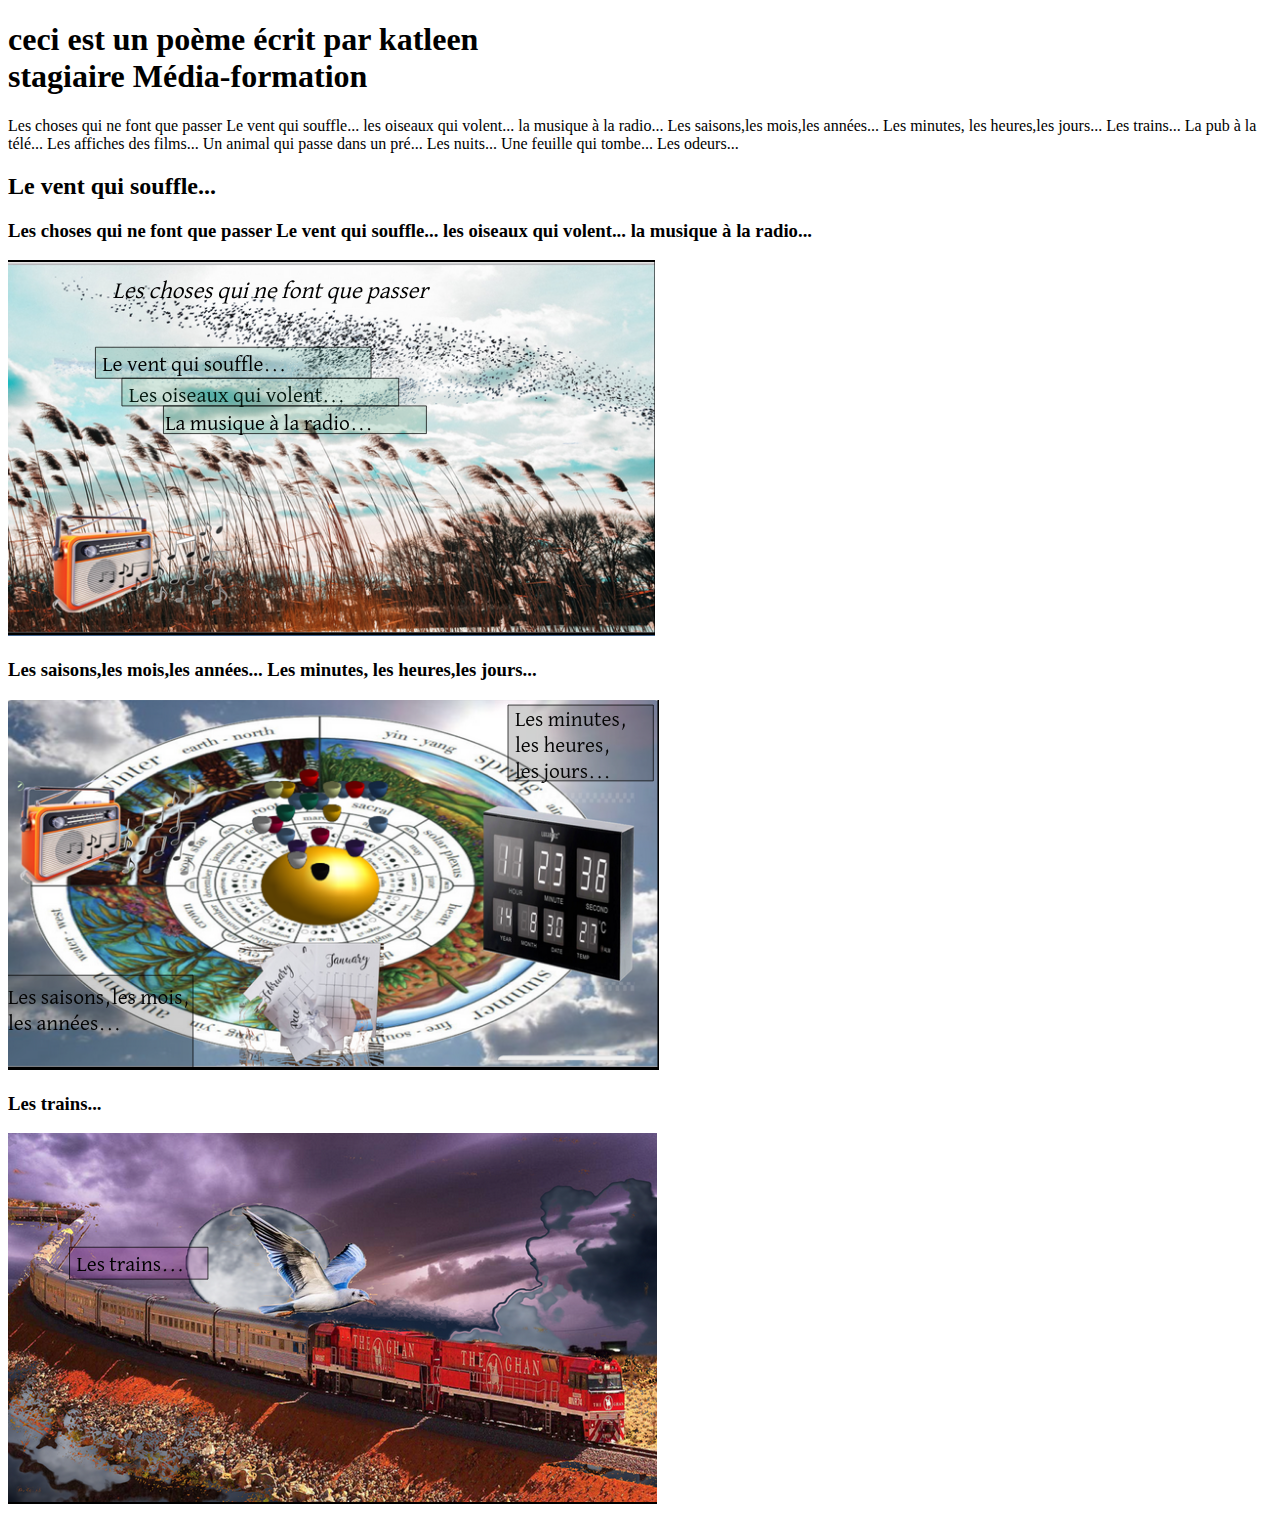
==== assets/index.html @ 8d2da551 "illustration texte" ====
<!DOCTYPE html>
<html lang="fr">
  <head>
    <meta charset="UTF-8" />
    <meta name="viewport" content="width=, initial-scale=1.0" />
    <title>POEME Kathleen</title>

    <link rel="stylesheet" href="../css/style.css" />
  </head>

  <body>
    <!-- Création d'une page web  -->
    <h1>
      ceci est un poème écrit par katleen<br />
      stagiaire Média-formation
    </h1>
    <title>Les choses qui ne font que passer</title>
    <p>

        Les choses qui ne font que passer
        Le vent qui souffle...
        les oiseaux qui volent... 
        la musique à la radio...
        Les saisons,les mois,les années...
        Les minutes, les heures,les jours...
        Les trains...
        La pub à la télé...
        Les affiches des films...
        Un animal qui passe dans un pré...
        Les nuits...
        Une feuille qui tombe...
        Les odeurs...

        





    </p>
    <h2>
        <Sous-titre>Le vent qui souffle... </Sous-titre>
    </h2>
    <h3>
            Les choses qui ne font que passer
            Le vent qui souffle...
            les oiseaux qui volent... 
            la musique à la radio...
        

    </h3>

    <img src="./img1.png" alt="illustration_Sous-partie_1" />
    
    
    <h3>
        Les saisons,les mois,les années...
        Les minutes, les heures,les jours...
    </h3>

    <img src="./img2.png" alt="illustration_Sous-partie_2" />

   
    <h3>
        Les trains...
    </h3>

    <img src="./img3.png" alt="illustration_Sous-partie_3" />
  </body>
</html>
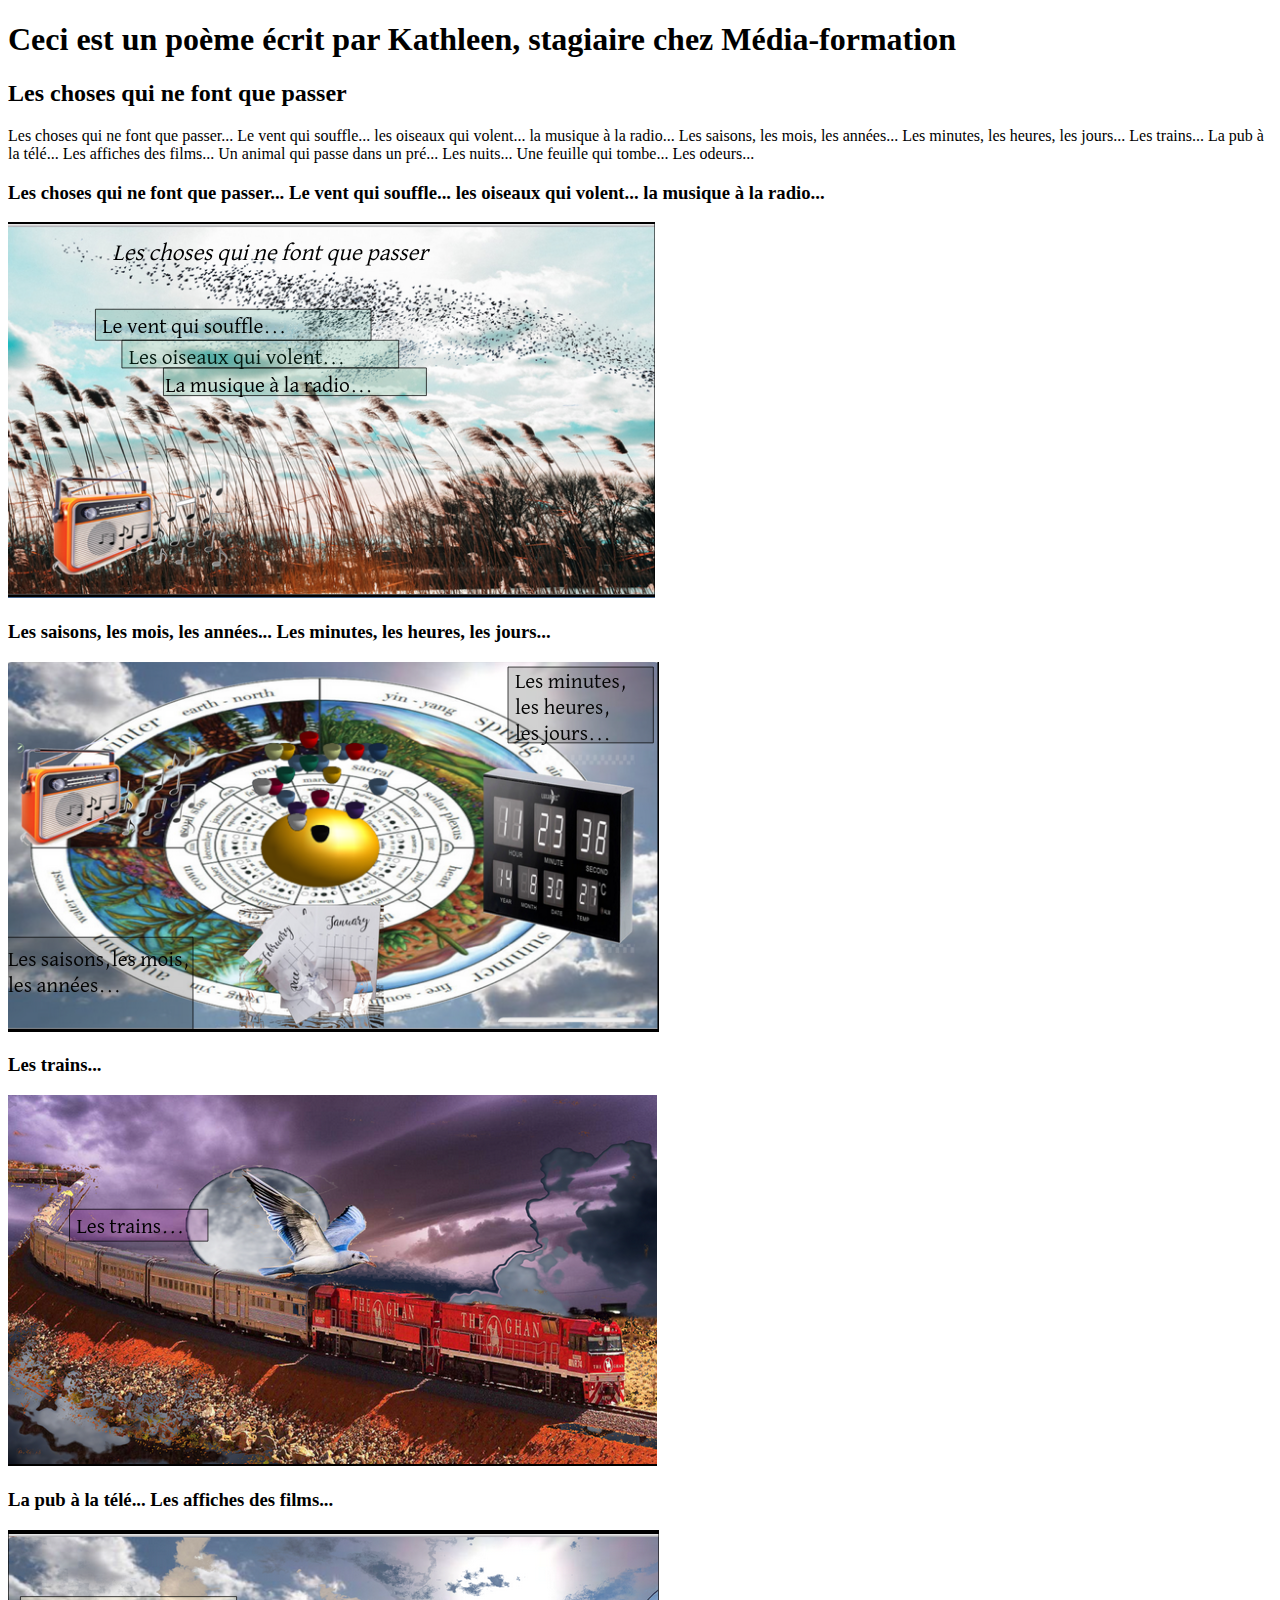
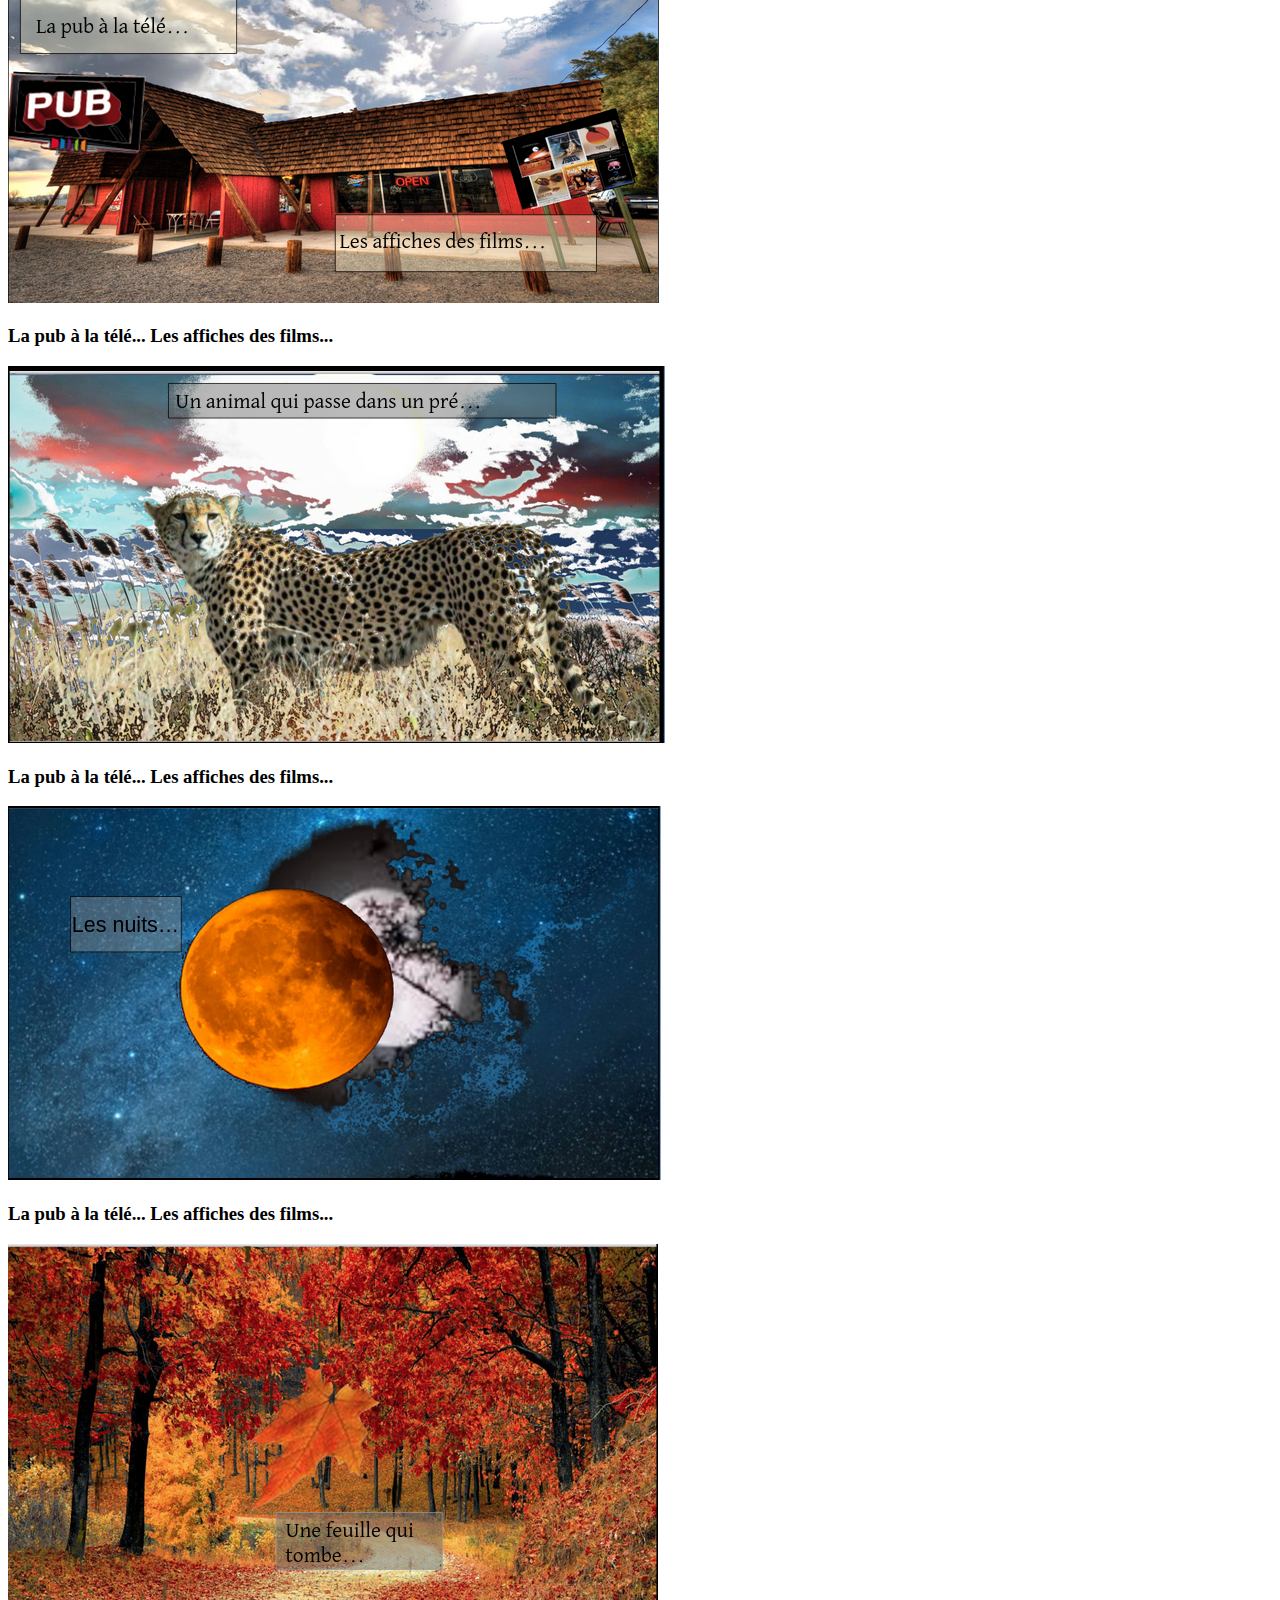
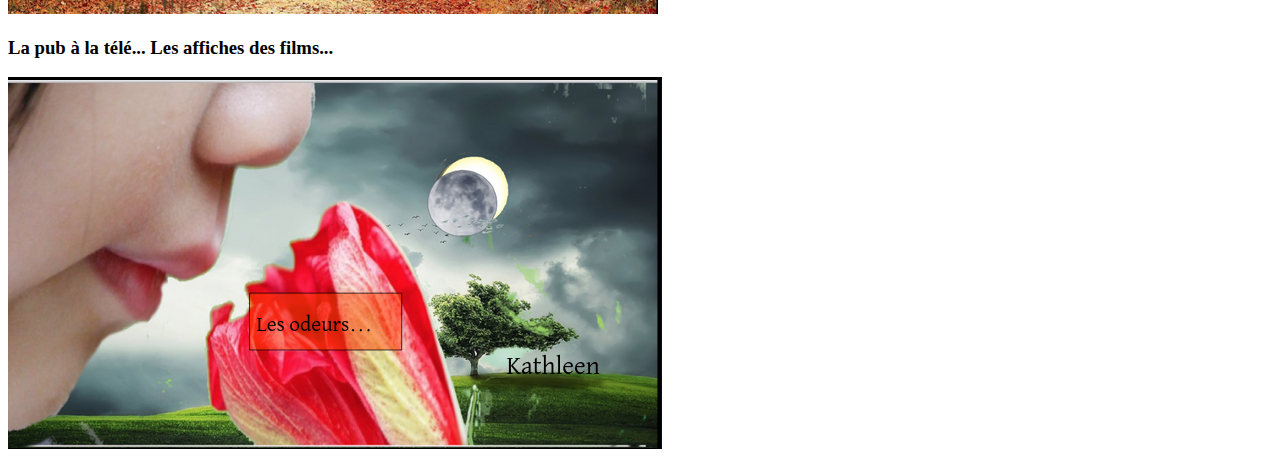
==== commit f3dfe2c1: "illustration corrigée x" ====
--- a/assets/index.html
+++ b/assets/index.html
@@ -2,69 +2,67 @@
 <html lang="fr">
   <head>
     <meta charset="UTF-8" />
-    <meta name="viewport" content="width=, initial-scale=1.0" />
+    <meta name="viewport" content="width=device-width, initial-scale=1.0" />
     <title>POEME Kathleen</title>
-
     <link rel="stylesheet" href="../css/style.css" />
   </head>
+  <body>
+    <header>
+      <h1>
+        Ceci est un poème écrit par Kathleen, stagiaire chez Média-formation
+      </h1>
+    </header>
+    <main>
+      <section id="poème">
+        <!-- Titre du poème -->
+        <h2>Les choses qui ne font que passer</h2>
+        <!-- Contenu du poème -->
+        <p>
+          Les choses qui ne font que passer... Le vent qui souffle... les
+          oiseaux qui volent... la musique à la radio... Les saisons, les mois,
+          les années... Les minutes, les heures, les jours... Les trains... La
+          pub à la télé... Les affiches des films... Un animal qui passe dans un
+          pré... Les nuits... Une feuille qui tombe... Les odeurs...
+        </p>
 
-  <body>
-    <!-- Création d'une page web  -->
-    <h1>
-      ceci est un poème écrit par katleen<br />
-      stagiaire Média-formation
-    </h1>
-    <title>Les choses qui ne font que passer</title>
-    <p>
+        <!-- Première sous-partie -->
+        <h3>
+          Les choses qui ne font que passer... Le vent qui souffle... les
+          oiseaux qui volent... la musique à la radio...
+        </h3>
+        <img src="./img1.png" alt="illustration_Sous-partie_1" />
 
-        Les choses qui ne font que passer
-        Le vent qui souffle...
-        les oiseaux qui volent... 
-        la musique à la radio...
-        Les saisons,les mois,les années...
-        Les minutes, les heures,les jours...
-        Les trains...
-        La pub à la télé...
-        Les affiches des films...
-        Un animal qui passe dans un pré...
-        Les nuits...
-        Une feuille qui tombe...
-        Les odeurs...
+        <!-- Deuxième sous-partie -->
+        <h3>
+          Les saisons, les mois, les années... Les minutes, les heures, les
+          jours...
+        </h3>
+        <img src="./img2.png" alt="illustration_Sous-partie_2" />
 
-        
+        <!-- Troisième sous-partie -->
+        <h3>Les trains...</h3>
+        <img src="./img3.png" alt="illustration_Sous-partie_3" />
 
+        <!--Quatrième sous-partie -->
+        <h3>La pub à la télé... Les affiches des films...</h3>
+        <img src="./img4.png" alt="illustration_Sous-partie_4" />
 
+        <!--Cinquième sous-partie -->
+        <h3>La pub à la télé... Les affiches des films...</h3>
+        <img src="./img5.png" alt="illustration_Sous-partie_5" />
 
+        <!--Sixième sous-partie -->
+        <h3>La pub à la télé... Les affiches des films...</h3>
+        <img src="./img6.png" alt="illustration_Sous-partie_6" />
 
+        <!--Septième sous-partie -->
+        <h3>La pub à la télé... Les affiches des films...</h3>
+        <img src="./img7.png" alt="illustration_Sous-partie_7" />
 
-    </p>
-    <h2>
-        <Sous-titre>Le vent qui souffle... </Sous-titre>
-    </h2>
-    <h3>
-            Les choses qui ne font que passer
-            Le vent qui souffle...
-            les oiseaux qui volent... 
-            la musique à la radio...
-        
-
-    </h3>
-
-    <img src="./img1.png" alt="illustration_Sous-partie_1" />
-    
-    
-    <h3>
-        Les saisons,les mois,les années...
-        Les minutes, les heures,les jours...
-    </h3>
-
-    <img src="./img2.png" alt="illustration_Sous-partie_2" />
-
-   
-    <h3>
-        Les trains...
-    </h3>
-
-    <img src="./img3.png" alt="illustration_Sous-partie_3" />
+        <!--Huitième sous-partie -->
+        <h3>La pub à la télé... Les affiches des films...</h3>
+        <img src="./img8.png" alt="illustration_Sous-partie_8" />
+      </section>
+    </main>
   </body>
 </html>
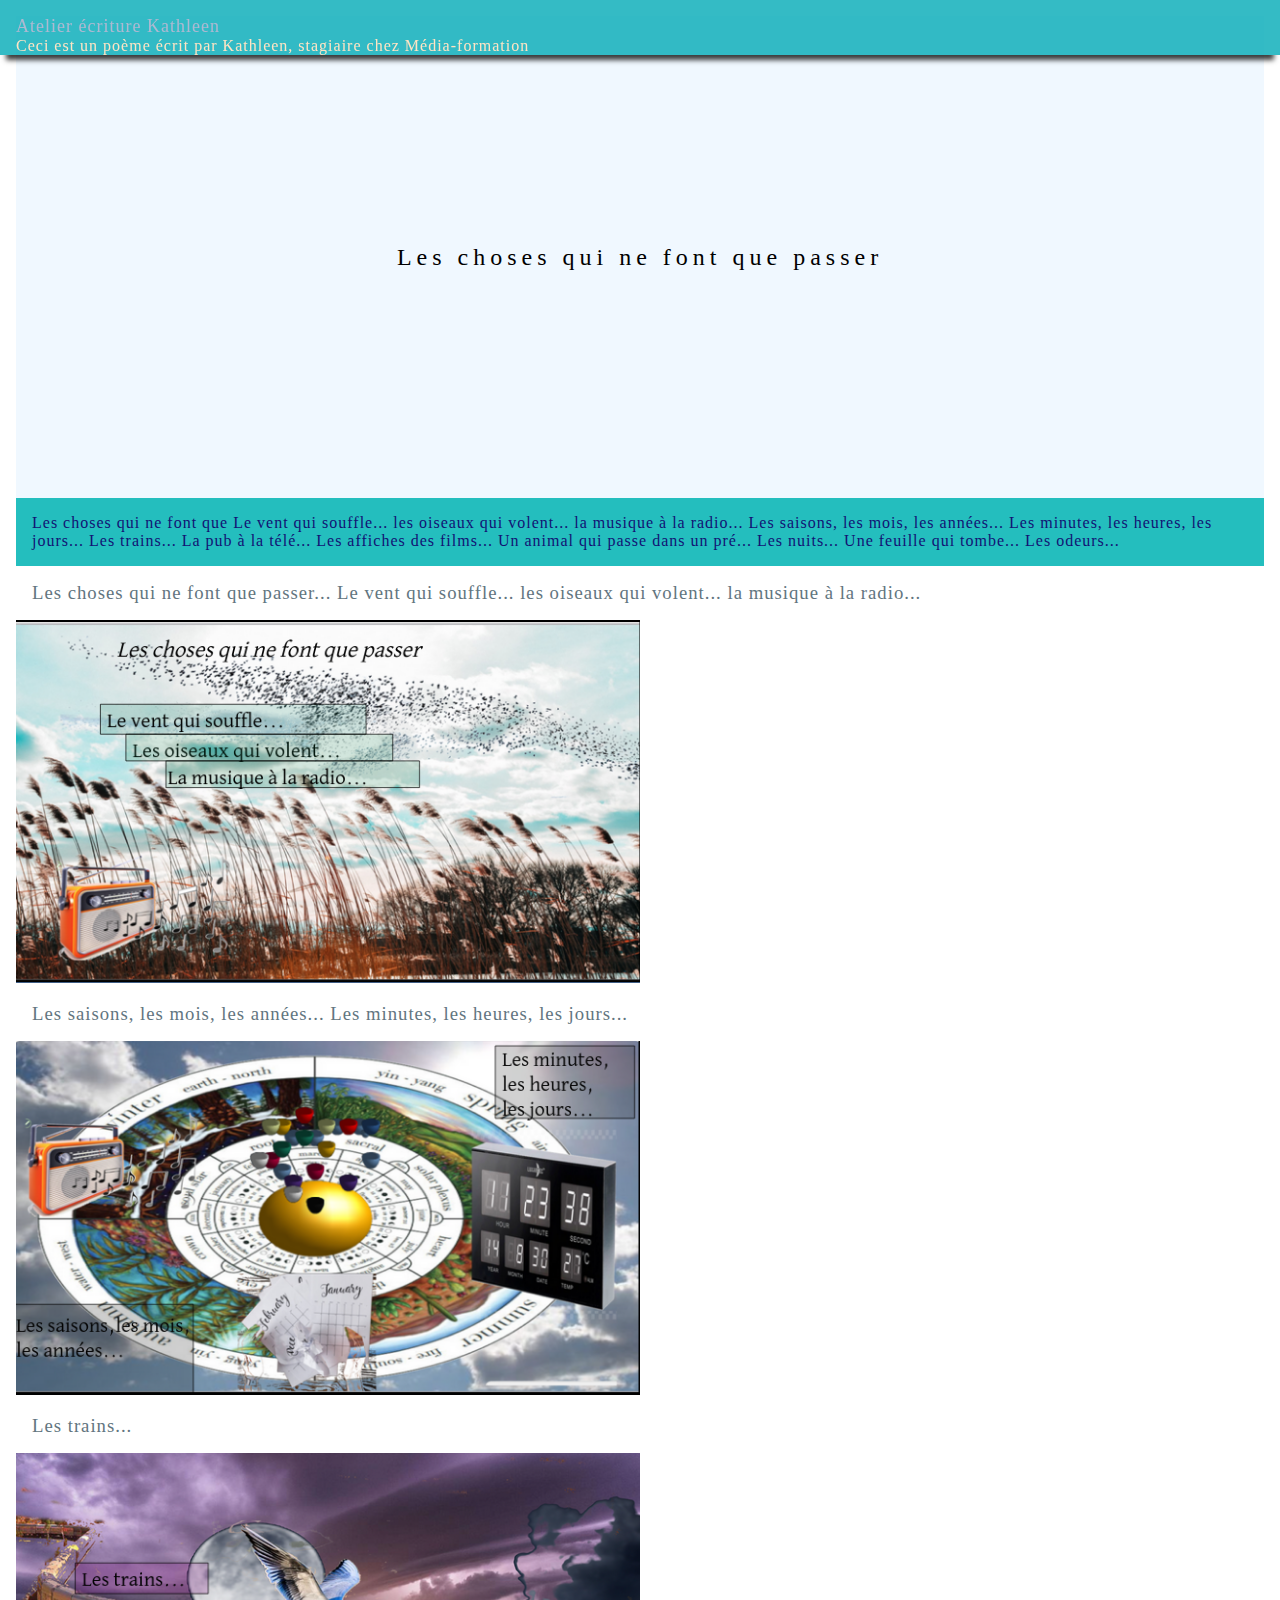
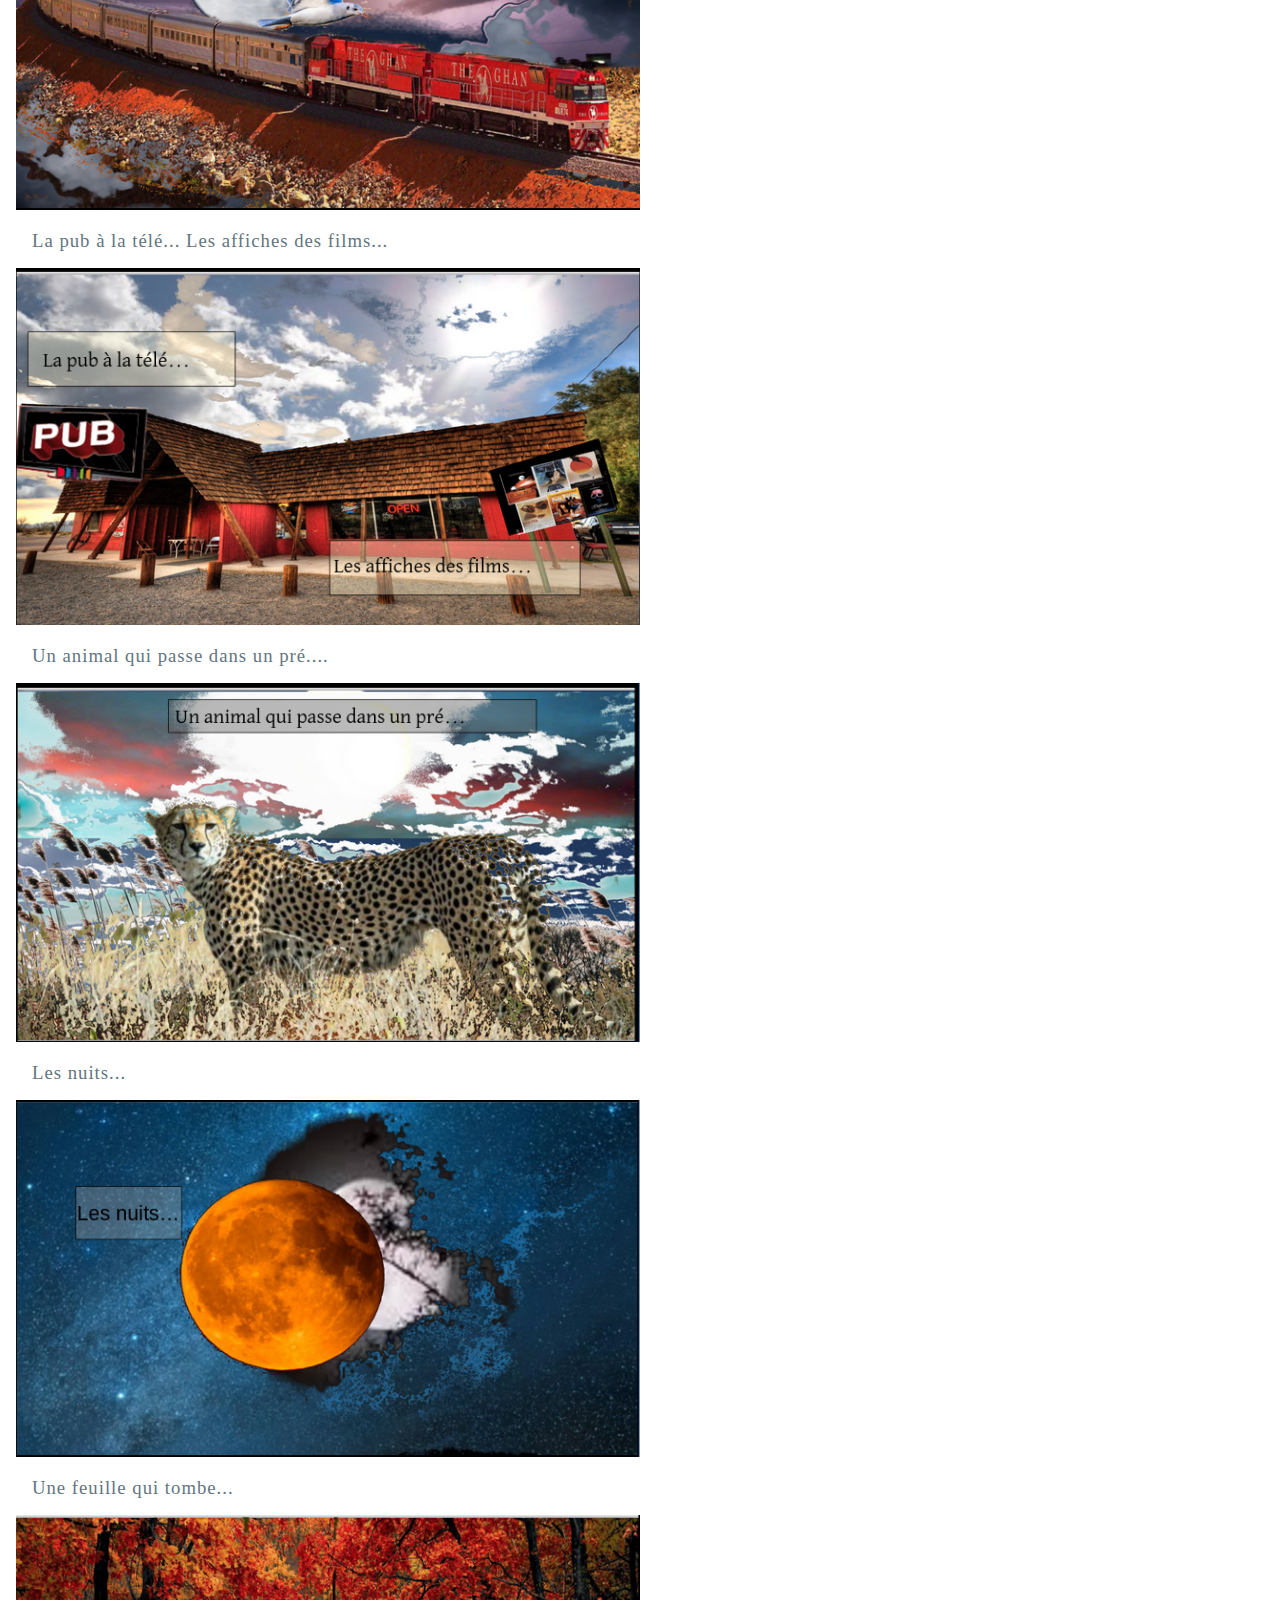
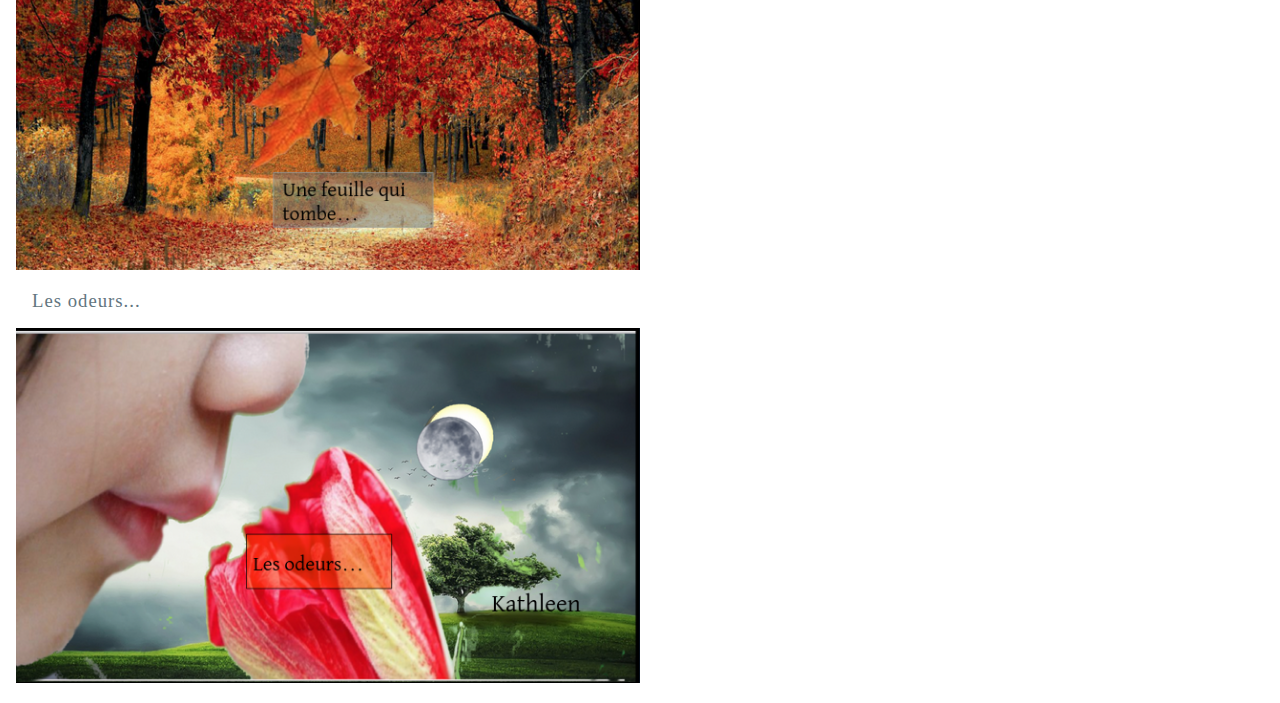
==== commit a8bbf28e: "exo training" ====
--- a/assets/index.html
+++ b/assets/index.html
@@ -4,64 +4,81 @@
     <meta charset="UTF-8" />
     <meta name="viewport" content="width=device-width, initial-scale=1.0" />
     <title>POEME Kathleen</title>
-    <link rel="stylesheet" href="../css/style.css" />
+    <link rel="stylesheet" href="./css/style.css" />
   </head>
   <body>
     <header>
-      <h1>
-        Ceci est un poème écrit par Kathleen, stagiaire chez Média-formation
-      </h1>
+      <nav>
+        <div>
+          <div id="poème">
+            <span> <h1>Atelier écriture Kathleen</h1> </span>
+            <span>
+              Ceci est un poème écrit par Kathleen, stagiaire chez
+              Média-formation
+            </span>
+          </div>
+        </div>
+      </nav>
     </header>
+
     <main>
       <section id="poème">
-        <!-- Titre du poème -->
-        <h2>Les choses qui ne font que passer</h2>
+        <div>
+          <!-- Titre du poème -->
+          <h2>Les choses qui ne font que passer</h2>
+        </div>
         <!-- Contenu du poème -->
-        <p>
-          Les choses qui ne font que passer... Le vent qui souffle... les
-          oiseaux qui volent... la musique à la radio... Les saisons, les mois,
-          les années... Les minutes, les heures, les jours... Les trains... La
-          pub à la télé... Les affiches des films... Un animal qui passe dans un
-          pré... Les nuits... Une feuille qui tombe... Les odeurs...
-        </p>
+        <div>
+          <p>
+            Les choses qui ne font que Le vent qui souffle... les
+            oiseaux qui volent... la musique à la radio... Les saisons, les
+            mois, les années... Les minutes, les heures, les jours... Les
+            trains... La pub à la télé... Les affiches des films... Un animal
+            qui passe dans un pré... Les nuits... Une feuille qui tombe... Les
+            odeurs...
+          </p>
+        </div>
+        <!-- Première sous-partie -->
 
-        <!-- Première sous-partie -->
-        <h3>
-          Les choses qui ne font que passer... Le vent qui souffle... les
-          oiseaux qui volent... la musique à la radio...
-        </h3>
-        <img src="./img1.png" alt="illustration_Sous-partie_1" />
+        <div>
+          <h3>
+            Les choses qui ne font que passer... Le vent qui souffle... les
+            oiseaux qui volent... la musique à la radio...
+          </h3>
+          <img src="./images/img1.png" alt="illustration_Sous-partie_1" />
+        </div>
+        <!-- Deuxième sous-partie -->
+        <div>
+          <h3>
+            Les saisons, les mois, les années... Les minutes, les heures, les
+            jours...
+          </h3>
+          <img src="./images/img2.png" alt="illustration_Sous-partie_2" />
 
-        <!-- Deuxième sous-partie -->
-        <h3>
-          Les saisons, les mois, les années... Les minutes, les heures, les
-          jours...
-        </h3>
-        <img src="./img2.png" alt="illustration_Sous-partie_2" />
+          <!-- Troisième sous-partie -->
+          <h3>Les trains...</h3>
+          <img src="./images/img3.png" alt="illustration_Sous-partie_3" />
 
-        <!-- Troisième sous-partie -->
-        <h3>Les trains...</h3>
-        <img src="./img3.png" alt="illustration_Sous-partie_3" />
+          <!--Quatrième sous-partie -->
+          <h3>La pub à la télé... Les affiches des films...</h3>
+          <img src="./images/img4.png" alt="illustration_Sous-partie_4" />
 
-        <!--Quatrième sous-partie -->
-        <h3>La pub à la télé... Les affiches des films...</h3>
-        <img src="./img4.png" alt="illustration_Sous-partie_4" />
+          <!--Cinquième sous-partie -->
+          <h3>Un animal qui passe dans un pré....</h3>
+          <img src="./images/img5.png" alt="illustration_Sous-partie_5" />
 
-        <!--Cinquième sous-partie -->
-        <h3>La pub à la télé... Les affiches des films...</h3>
-        <img src="./img5.png" alt="illustration_Sous-partie_5" />
+          <!--Sixième sous-partie -->
+          <h3>Les nuits...</h3>
+          <img src="./images/img6.png" alt="illustration_Sous-partie_6" />
 
-        <!--Sixième sous-partie -->
-        <h3>La pub à la télé... Les affiches des films...</h3>
-        <img src="./img6.png" alt="illustration_Sous-partie_6" />
+          <!--Septième sous-partie -->
+          <h3>Une feuille qui tombe...</h3>
+          <img src="./images/img7.png" alt="illustration_Sous-partie_7" />
 
-        <!--Septième sous-partie -->
-        <h3>La pub à la télé... Les affiches des films...</h3>
-        <img src="./img7.png" alt="illustration_Sous-partie_7" />
-
-        <!--Huitième sous-partie -->
-        <h3>La pub à la télé... Les affiches des films...</h3>
-        <img src="./img8.png" alt="illustration_Sous-partie_8" />
+          <!--Huitième sous-partie -->
+          <h3>Les odeurs...</h3>
+          <img src="./images/img8.png" alt="illustration_Sous-partie_8" />
+        </div>
       </section>
     </main>
   </body>
--- a/assets/css/style.css
+++ b/assets/css/style.css
@@ -0,0 +1,132 @@
+/* Importation des fonts */
+
+
+@font-face {
+  font-family: "ArefR";
+  src: url(../font/ArefRuqaaInk-Bold.ttf);
+}
+
+
+/* RESET */
+
+* {
+  margin: 0;
+  padding: 0;
+  font-family: "font/ArefR", serif;
+}
+
+
+div h2 {
+
+  color: black;
+  padding: 1rem;
+  letter-spacing: 5px;
+  font-weight: 200;
+
+
+}
+
+div h2 {
+  background-color:aliceblue;
+  display: flex;
+  justify-content: center;
+  /* Centre horizontalement */
+  align-items: center;
+  /* Centre verticalement */
+  height: 50vh;
+  /* 50% de la hauteur de la vue */
+}
+
+span
+
+{
+color: bisque;
+display: grid;
+font: size 80px;
+
+
+}
+
+
+
+div p {
+
+  color: rgb(18, 18, 116);
+  padding: 1rem;
+  letter-spacing: 1px;
+  font-weight: 200;
+  background-color: rgb(36, 190, 190);
+
+}
+
+div h1 {
+
+  color: rgb(0, 162, 255);
+  padding: 1rem;
+  letter-spacing: 1px;
+  font-weight: 200;
+  font-size: 18px;
+
+}
+
+div h3 {
+
+  color: rgb(98, 117, 128);
+  padding: 1rem;
+  letter-spacing: 1px;
+  font-weight: 200;
+
+
+}
+
+
+
+
+
+
+
+
+
+
+img {
+  width: 50%;
+}
+
+
+#poème {
+  color:aliceblue(125, 198, 211, 0.945);
+  padding: 1rem;
+  letter-spacing: 1px;
+  font-weight: 200;
+}
+
+div h1 {
+  display:contents;
+  align-content:flex-end;
+  color: rgb(173, 185, 209);
+  font-weight: 300;
+
+}
+
+
+
+
+/*  Pour appeler un element HTML dans un selecteur j'utilise son nom */
+nav {
+  display: flex;
+  /* Pour gerer l'alignement vertical des enfants de ma nav j' utilise align-items: ; */
+  align-items: stretch;
+  justify-content: start;
+  box-shadow: 0px 11px 5px -6px rgba(0, 0, 0, 0.76);
+  -webkit-box-shadow: 0px 11px 5px -6px rgba(0, 0, 0, 0.76);
+  -moz-box-shadow: 0px 11px 5px -6px rgba(0, 0, 0, 0.76);
+  background-color: rgba(17, 176, 187, 0.854);
+
+  /* Le z-index ne fonctionne pas avec
+  une position static(position par defaut) */
+  position: fixed;
+  z-index: 1;
+  width: 100%;
+  height: 55px;
+  top: 0;
+}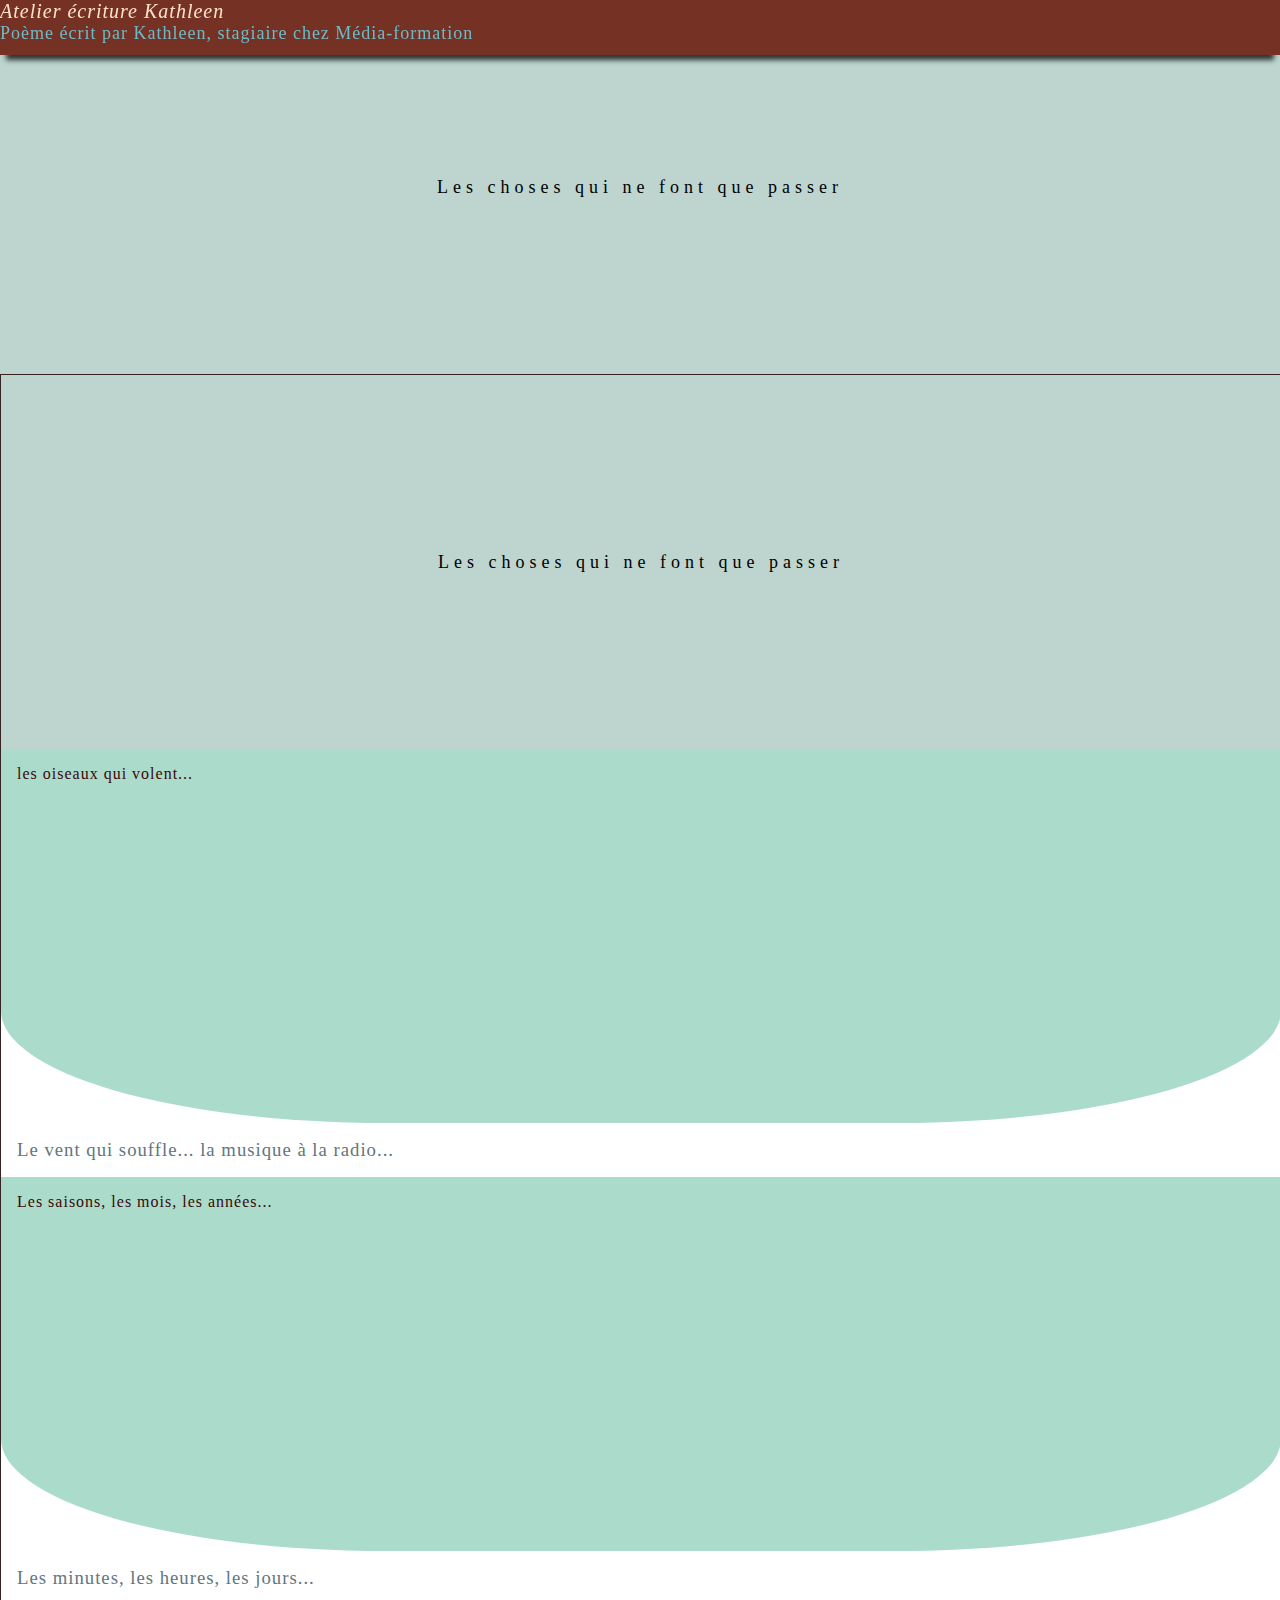
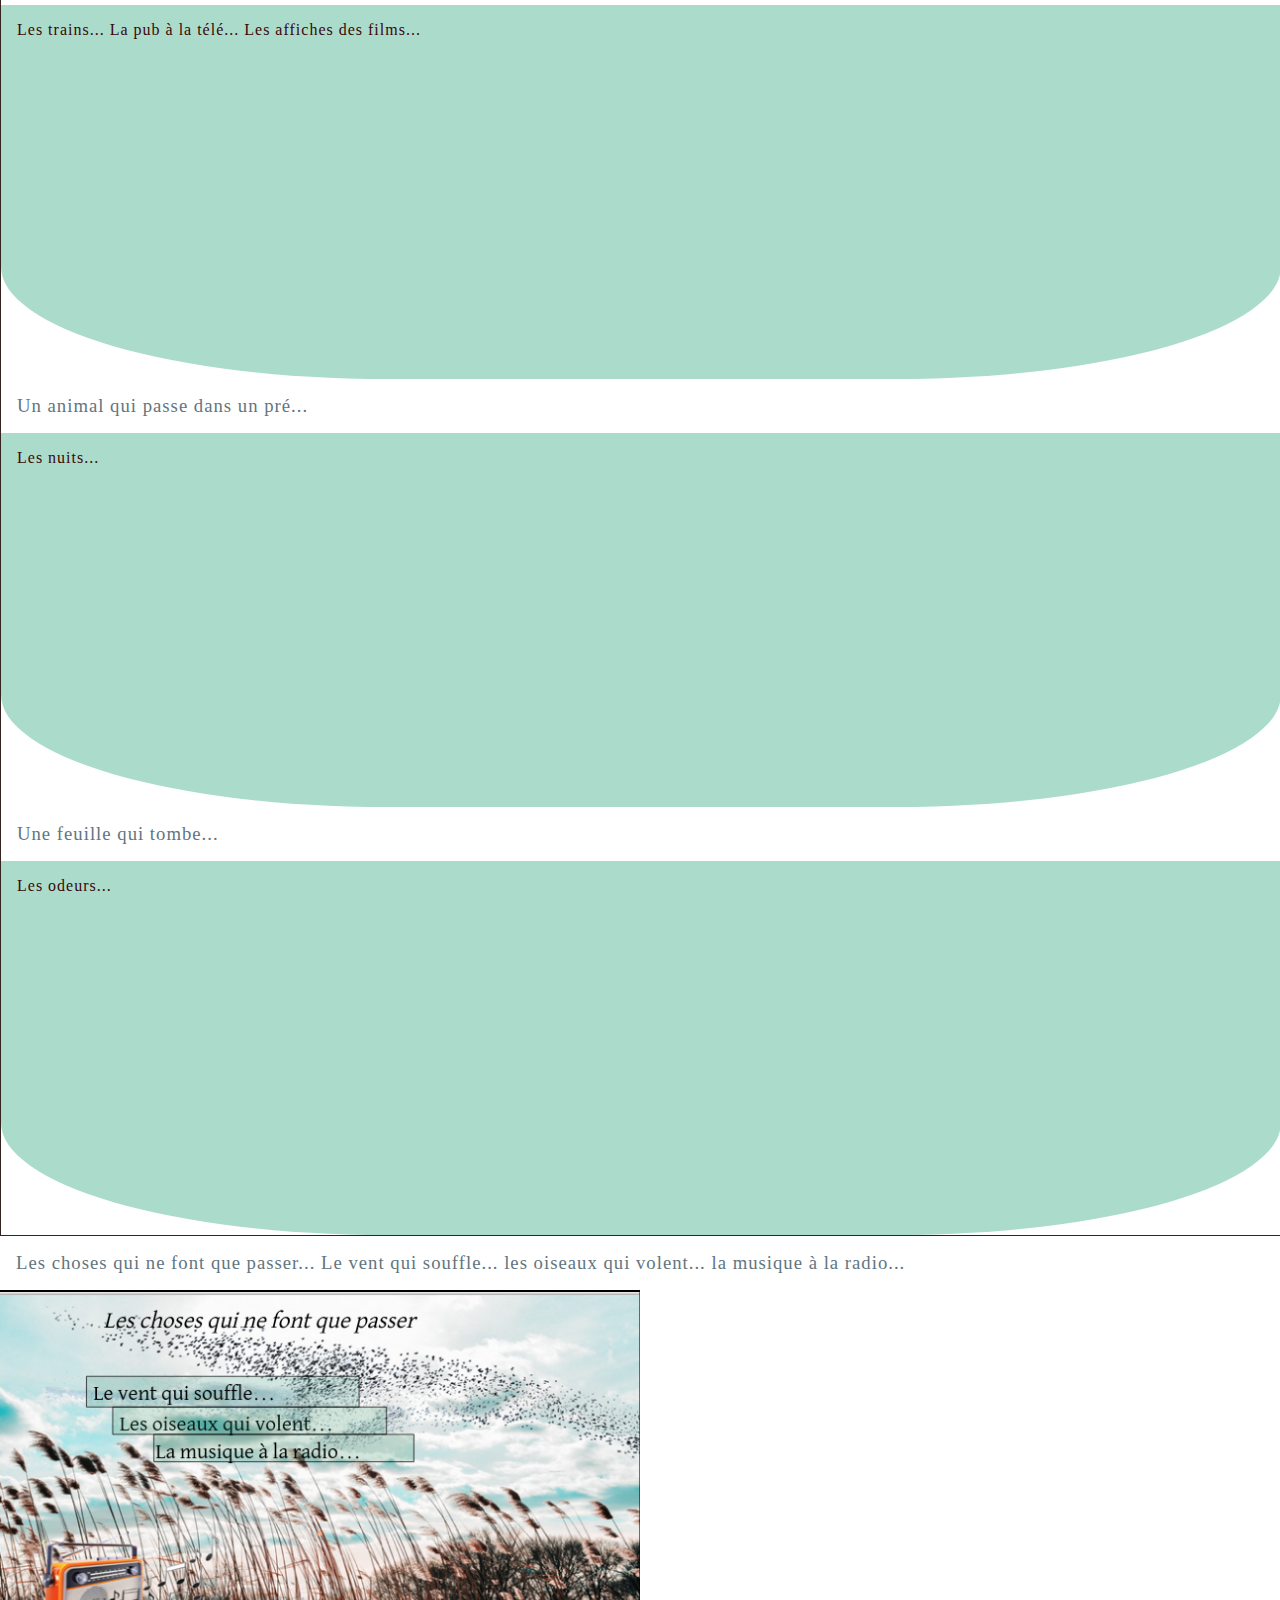
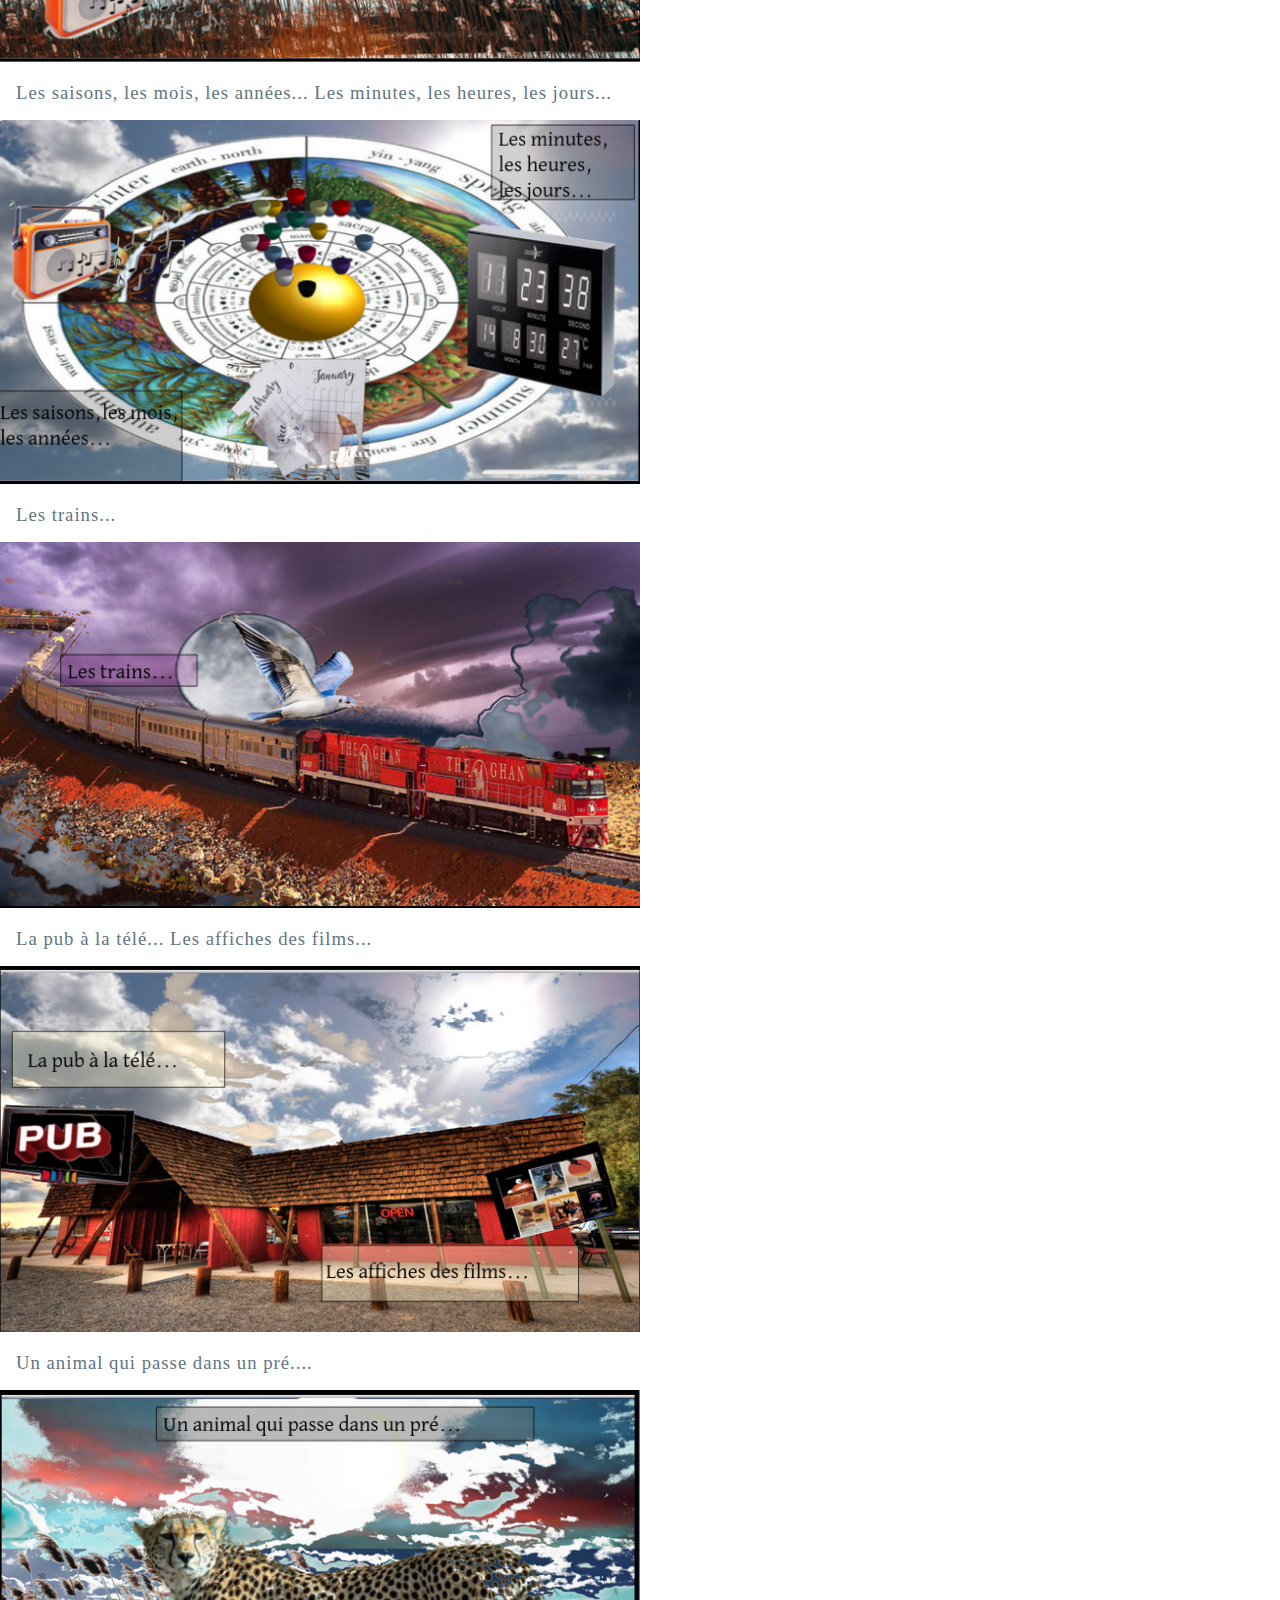
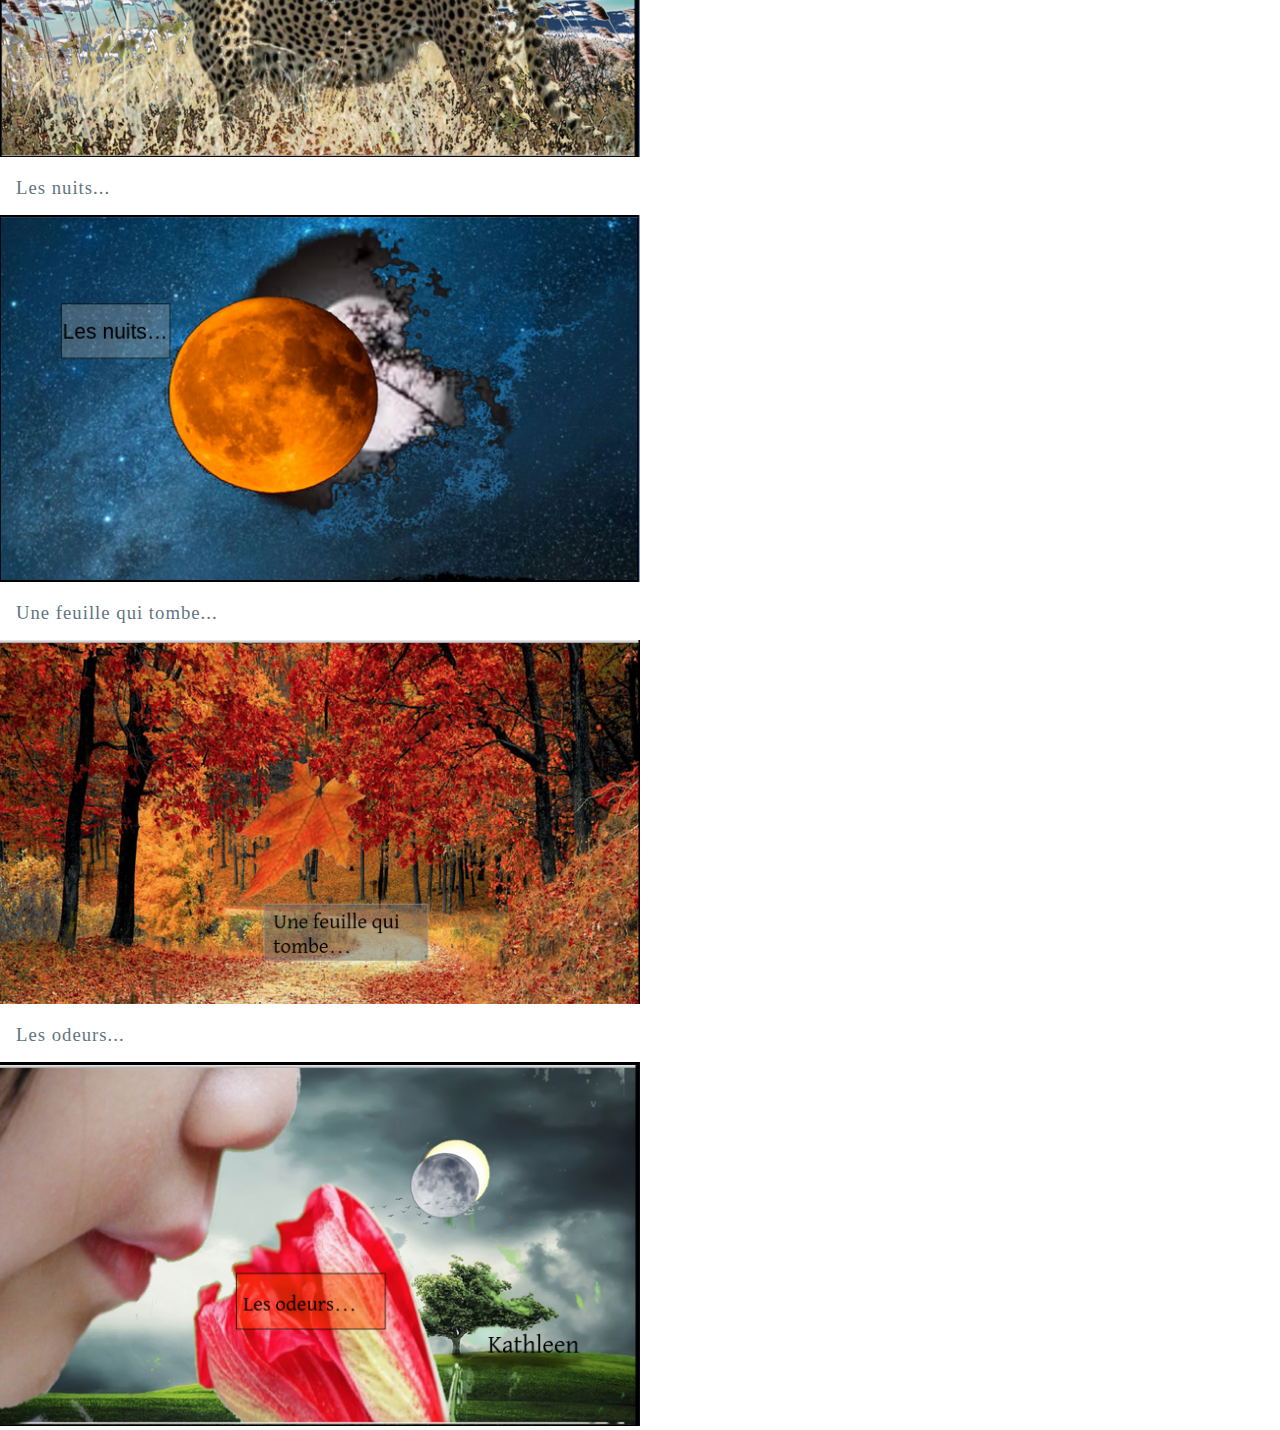
==== commit fb86fb85: "training" ====
--- a/assets/index.html
+++ b/assets/index.html
@@ -10,75 +10,102 @@
     <header>
       <nav>
         <div>
-          <div id="poème">
-            <span> <h1>Atelier écriture Kathleen</h1> </span>
-            <span>
-              Ceci est un poème écrit par Kathleen, stagiaire chez
-              Média-formation
-            </span>
+          <div id="poeme">
+            <h1>
+              <span>Atelier écriture Kathleen</span>
+
+              Poème écrit par Kathleen, stagiaire chez Média-formation
+            </h1>
           </div>
         </div>
       </nav>
     </header>
 
     <main>
-      <section id="poème">
+      <section id="poeme-content">
         <div>
           <!-- Titre du poème -->
           <h2>Les choses qui ne font que passer</h2>
         </div>
+
         <!-- Contenu du poème -->
-        <div>
-          <p>
-            Les choses qui ne font que Le vent qui souffle... les
-            oiseaux qui volent... la musique à la radio... Les saisons, les
-            mois, les années... Les minutes, les heures, les jours... Les
-            trains... La pub à la télé... Les affiches des films... Un animal
-            qui passe dans un pré... Les nuits... Une feuille qui tombe... Les
-            odeurs...
-          </p>
-        </div>
+
+        <section id="about">
+          <div>
+            <h2>Les choses qui ne font que passer</h2>
+            <p>les oiseaux qui volent...</p>
+            <h3>Le vent qui souffle... la musique à la radio...</h3>
+            <p>Les saisons, les mois, les années...</p>
+            <h3>Les minutes, les heures, les jours...</h3>
+            <p>Les trains... La pub à la télé... Les affiches des films...</p>
+            <h3>Un animal qui passe dans un pré...</h3>
+            <p>Les nuits...</p>
+            <h3>Une feuille qui tombe...</h3>
+            <p>Les odeurs...</p>
+          </div>
+        </section>
         <!-- Première sous-partie -->
-
-        <div>
-          <h3>
-            Les choses qui ne font que passer... Le vent qui souffle... les
-            oiseaux qui volent... la musique à la radio...
-          </h3>
-          <img src="./images/img1.png" alt="illustration_Sous-partie_1" />
-        </div>
+        <section>
+          <div>
+            <h3>
+              Les choses qui ne font que passer... Le vent qui souffle... les
+              oiseaux qui volent... la musique à la radio...
+            </h3>
+            <img src="./images/img1.png" alt="illustration_Sous-partie_1" />
+          </div>
+        </section>
         <!-- Deuxième sous-partie -->
-        <div>
-          <h3>
-            Les saisons, les mois, les années... Les minutes, les heures, les
-            jours...
-          </h3>
-          <img src="./images/img2.png" alt="illustration_Sous-partie_2" />
-
-          <!-- Troisième sous-partie -->
-          <h3>Les trains...</h3>
-          <img src="./images/img3.png" alt="illustration_Sous-partie_3" />
-
-          <!--Quatrième sous-partie -->
-          <h3>La pub à la télé... Les affiches des films...</h3>
-          <img src="./images/img4.png" alt="illustration_Sous-partie_4" />
-
-          <!--Cinquième sous-partie -->
-          <h3>Un animal qui passe dans un pré....</h3>
-          <img src="./images/img5.png" alt="illustration_Sous-partie_5" />
-
-          <!--Sixième sous-partie -->
-          <h3>Les nuits...</h3>
-          <img src="./images/img6.png" alt="illustration_Sous-partie_6" />
-
-          <!--Septième sous-partie -->
-          <h3>Une feuille qui tombe...</h3>
-          <img src="./images/img7.png" alt="illustration_Sous-partie_7" />
-
-          <!--Huitième sous-partie -->
-          <h3>Les odeurs...</h3>
-          <img src="./images/img8.png" alt="illustration_Sous-partie_8" />
-        </div>
+        <section id="sous-partie_2">
+          <div>
+            <h3>
+              Les saisons, les mois, les années... Les minutes, les heures, les
+              jours...
+            </h3>
+            <img src="./images/img2.png" alt="illustration_Sous-partie_2" />
+          </div>
+        </section>
+        <!-- Troisième sous-partie -->
+        <section id="sous-partie_3">
+          <div>
+            <h3>Les trains...</h3>
+            <img src="./images/img3.png" alt="illustration_Sous-partie_3" />
+          </div>
+        </section>
+        <!-- Quatrième sous-partie -->
+        <section id="sous-partie_4">
+          <div>
+            <h3>La pub à la télé... Les affiches des films...</h3>
+            <img src="./images/img4.png" alt="illustration_Sous-partie_4" />
+          </div>
+        </section>
+        <!-- Cinquième sous-partie -->
+        <section id="sous-partie_5">
+          <div>
+            <h3>Un animal qui passe dans un pré....</h3>
+            <img src="./images/img5.png" alt="illustration_Sous-partie_5" />
+          </div>
+        </section>
+        <!-- Sixième sous-partie -->
+        <section id="sous-partie_6">
+          <div>
+            <h3>Les nuits...</h3>
+            <img src="./images/img6.png" alt="illustration_Sous-partie_6" />
+          </div>
+        </section>
+        <!-- Septième sous-partie -->
+        <section id="sous-partie_7">
+          <div>
+            <h3>Une feuille qui tombe...</h3>
+            <img src="./images/img7.png" alt="illustration_Sous-partie_7" />
+          </div>
+        </section>
+        <!-- Huitième sous-partie -->
+        <section id="sous-partie_8">
+          <div>
+            <h3>Les odeurs...</h3>
+            <img src="./images/img8.png" alt="illustration_Sous-partie_8" />
+          </div>
+        </section>
       </section>
     </main>
   </body>
--- a/assets/css/style.css
+++ b/assets/css/style.css
@@ -22,40 +22,48 @@
   padding: 1rem;
   letter-spacing: 5px;
   font-weight: 200;
-
-
-}
-
-div h2 {
-  background-color:aliceblue;
+  font-style: normal;
+  font-size: large;
+  background-color: rgb(189, 212, 207);
   display: flex;
   justify-content: center;
   /* Centre horizontalement */
   align-items: center;
   /* Centre verticalement */
-  height: 50vh;
-  /* 50% de la hauteur de la vue */
+  height: 38vh;
+  /*38% de la hauteur de la vue */
 }
 
-span
+span {
+  color: bisque;
+  display: grid;
+ font-size: 20px;
+  font-style: italic;
 
-{
-color: bisque;
-display: grid;
-font: size 80px;
 
+}
+/* Pour appeller des elements enfants (et eux uniquement)
+à l'intérieur d'un parent j'appelle en premier 
+le parent puis un espace puis ses enfants */
+#poème div,#about div{
+  border:1px rgb(53, 35, 35) double;
+  width: 100%;
 
 }
 
 
-
 div p {
 
-  color: rgb(18, 18, 116);
+
+  color: rgb(58, 7, 7);
   padding: 1rem;
   letter-spacing: 1px;
   font-weight: 200;
-  background-color: rgb(36, 190, 190);
+  background-color: rgba(65, 175, 138, 0.445);
+  border-bottom-right-radius: 30%;
+  border-bottom-left-radius: 30%;
+  height: 38vh;
+  
 
 }
 
@@ -94,17 +102,18 @@
 
 
 #poème {
-  color:aliceblue(125, 198, 211, 0.945);
+  color: aliceblue(125, 198, 211, 0.945);
   padding: 1rem;
   letter-spacing: 1px;
   font-weight: 200;
 }
 
 div h1 {
-  display:contents;
-  align-content:flex-end;
-  color: rgb(173, 185, 209);
-  font-weight: 300;
+  display: contents;
+  align-content: flex-end;
+  color: rgb(108, 187, 201);
+  font-weight: 500;
+  font-style: normal;
 
 }
 
@@ -120,7 +129,7 @@
   box-shadow: 0px 11px 5px -6px rgba(0, 0, 0, 0.76);
   -webkit-box-shadow: 0px 11px 5px -6px rgba(0, 0, 0, 0.76);
   -moz-box-shadow: 0px 11px 5px -6px rgba(0, 0, 0, 0.76);
-  background-color: rgba(17, 176, 187, 0.854);
+  background-color: rgba(104, 21, 7, 0.854);
 
   /* Le z-index ne fonctionne pas avec
   une position static(position par defaut) */
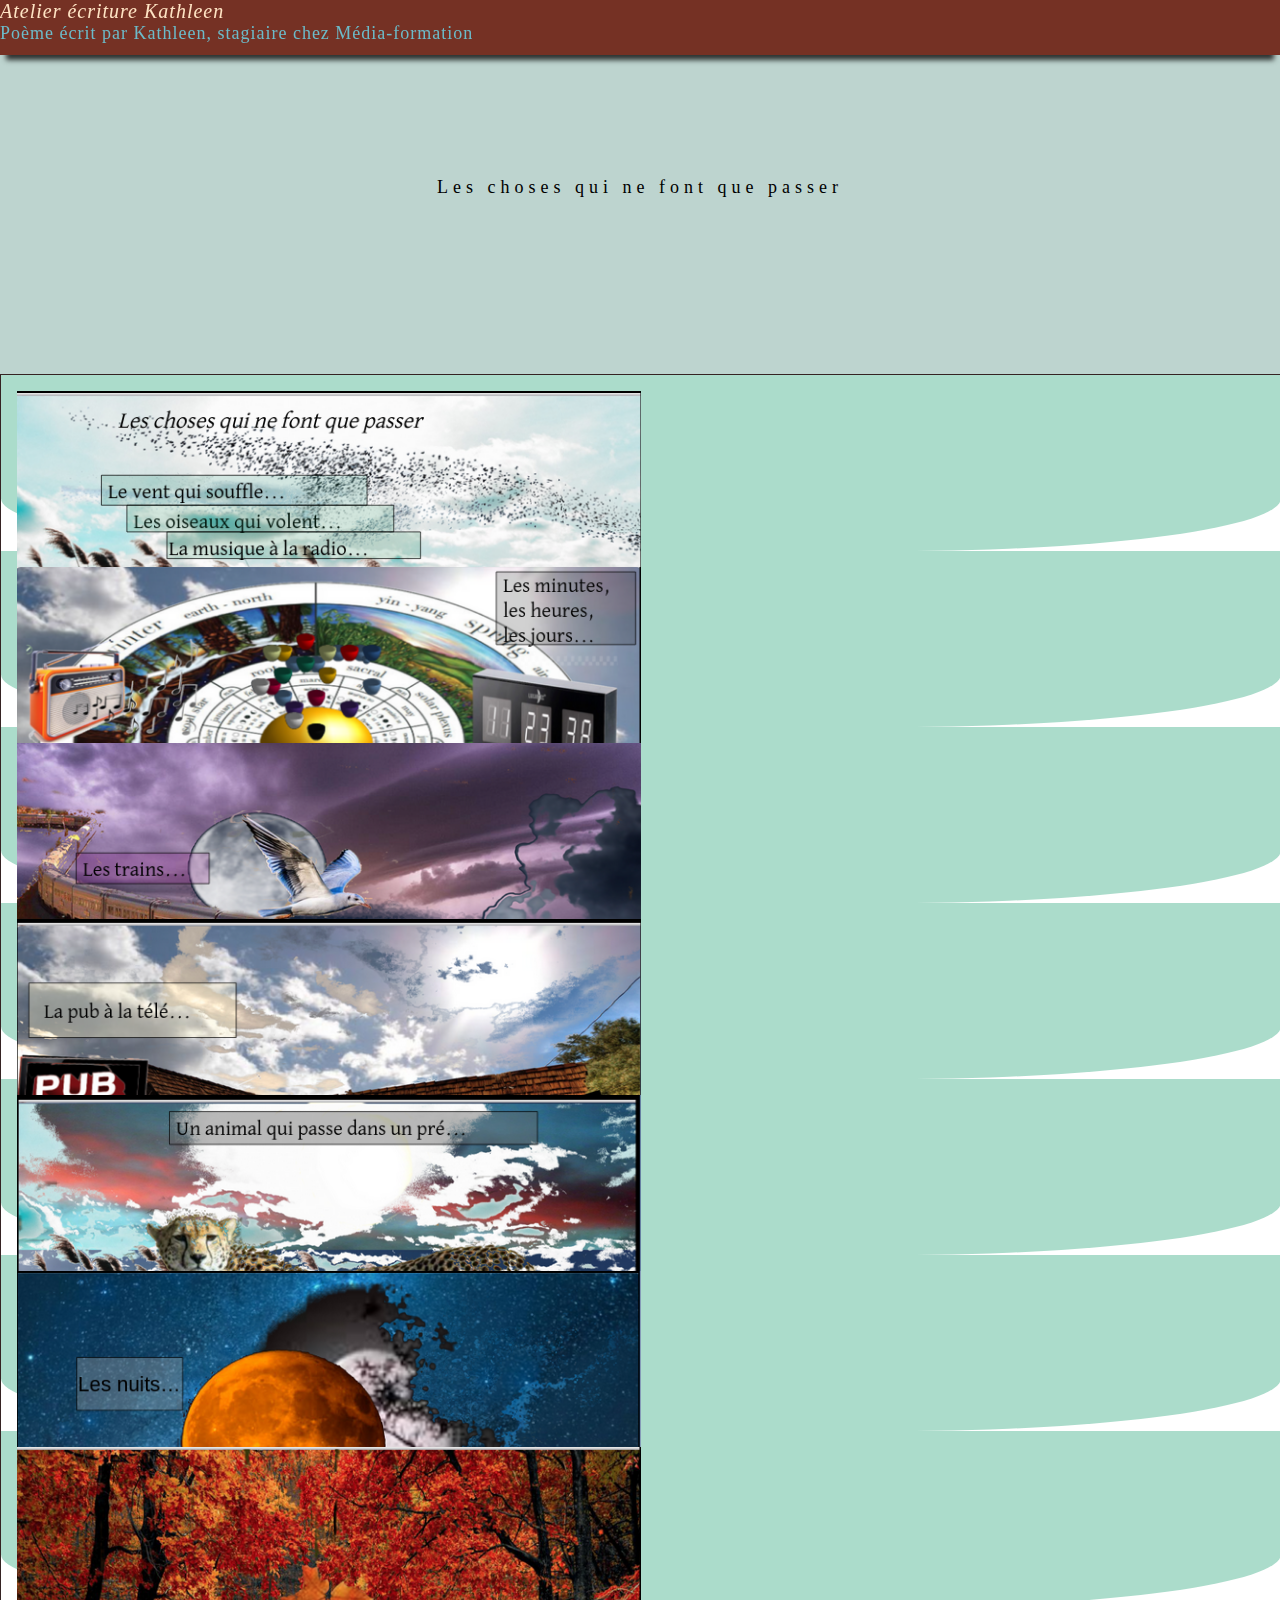
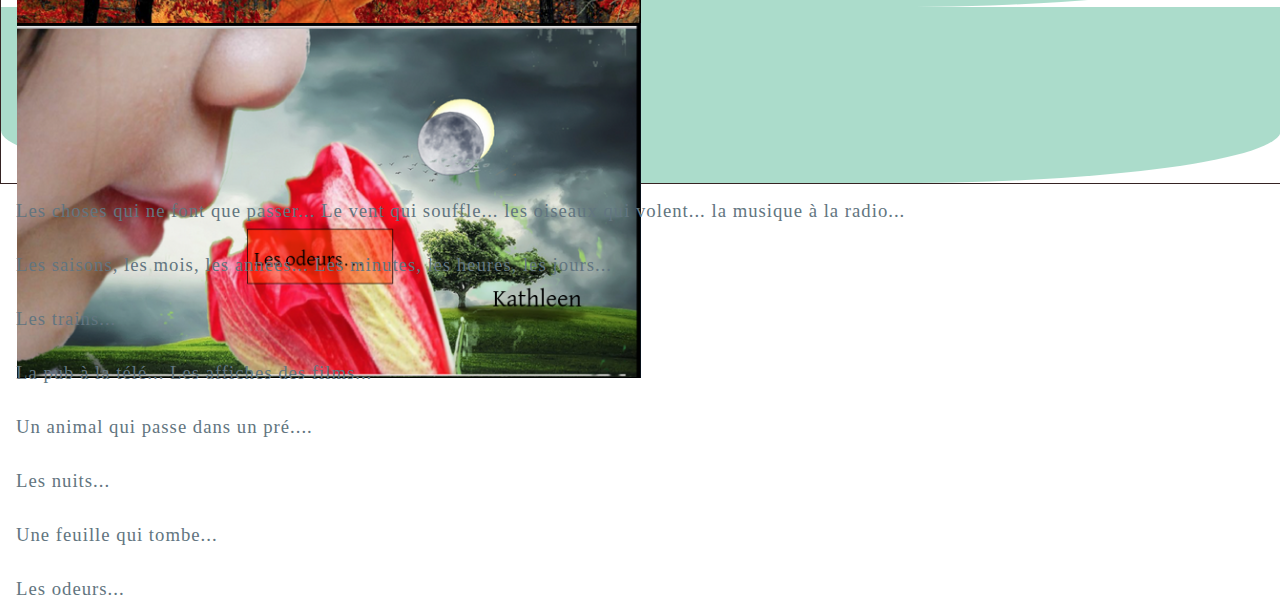
==== commit efaa0d17: "training" ====
--- a/assets/index.html
+++ b/assets/index.html
@@ -32,26 +32,40 @@
 
         <section id="about">
           <div>
-            <h2>Les choses qui ne font que passer</h2>
-            <p>les oiseaux qui volent...</p>
-            <h3>Le vent qui souffle... la musique à la radio...</h3>
-            <p>Les saisons, les mois, les années...</p>
-            <h3>Les minutes, les heures, les jours...</h3>
-            <p>Les trains... La pub à la télé... Les affiches des films...</p>
-            <h3>Un animal qui passe dans un pré...</h3>
-            <p>Les nuits...</p>
-            <h3>Une feuille qui tombe...</h3>
-            <p>Les odeurs...</p>
+            <p>
+              <img src="./images/img1.png" alt="illustration_Sous-partie_1" />
+            </p>
+            <p>
+              <img src="./images/img2.png" alt="illustration_Sous-partie_2" />
+            </p>
+
+            <p>
+              <img src="./images/img3.png" alt="illustration_Sous-partie_3" />
+            </p>
+            <p>
+              <img src="./images/img4.png" alt="illustration_Sous-partie_4" />
+            </p>
+            <p>
+              <img src="images/img5.png" alt="illustration_Sous-partie_5" />
+            </p>
+            <p>
+              <img src="images/img6.png" alt="illustration_Sous-partie_6" />
+            </p>
+            <p>
+              <img src="images/img7.png" alt="illustration_Sous-partie_7" />
+            </p>
+            <p>
+              <img src="./images/img8.png" alt="illustration_Sous-partie_8" />
+            </p>
           </div>
         </section>
         <!-- Première sous-partie -->
-        <section>
+       <section id="sous-partie_1">
           <div>
             <h3>
               Les choses qui ne font que passer... Le vent qui souffle... les
               oiseaux qui volent... la musique à la radio...
             </h3>
-            <img src="./images/img1.png" alt="illustration_Sous-partie_1" />
           </div>
         </section>
         <!-- Deuxième sous-partie -->
@@ -61,49 +75,42 @@
               Les saisons, les mois, les années... Les minutes, les heures, les
               jours...
             </h3>
-            <img src="./images/img2.png" alt="illustration_Sous-partie_2" />
           </div>
         </section>
         <!-- Troisième sous-partie -->
         <section id="sous-partie_3">
           <div>
             <h3>Les trains...</h3>
-            <img src="./images/img3.png" alt="illustration_Sous-partie_3" />
           </div>
         </section>
         <!-- Quatrième sous-partie -->
         <section id="sous-partie_4">
           <div>
             <h3>La pub à la télé... Les affiches des films...</h3>
-            <img src="./images/img4.png" alt="illustration_Sous-partie_4" />
           </div>
         </section>
         <!-- Cinquième sous-partie -->
         <section id="sous-partie_5">
           <div>
             <h3>Un animal qui passe dans un pré....</h3>
-            <img src="./images/img5.png" alt="illustration_Sous-partie_5" />
           </div>
         </section>
         <!-- Sixième sous-partie -->
         <section id="sous-partie_6">
           <div>
             <h3>Les nuits...</h3>
-            <img src="./images/img6.png" alt="illustration_Sous-partie_6" />
           </div>
         </section>
         <!-- Septième sous-partie -->
         <section id="sous-partie_7">
           <div>
             <h3>Une feuille qui tombe...</h3>
-            <img src="./images/img7.png" alt="illustration_Sous-partie_7" />
           </div>
         </section>
         <!-- Huitième sous-partie -->
         <section id="sous-partie_8">
           <div>
             <h3>Les odeurs...</h3>
-            <img src="./images/img8.png" alt="illustration_Sous-partie_8" />
           </div>
         </section>
       </section>
--- a/assets/css/style.css
+++ b/assets/css/style.css
@@ -62,7 +62,7 @@
   background-color: rgba(65, 175, 138, 0.445);
   border-bottom-right-radius: 30%;
   border-bottom-left-radius: 30%;
-  height: 38vh;
+  height: 16vh;
   
 
 }
